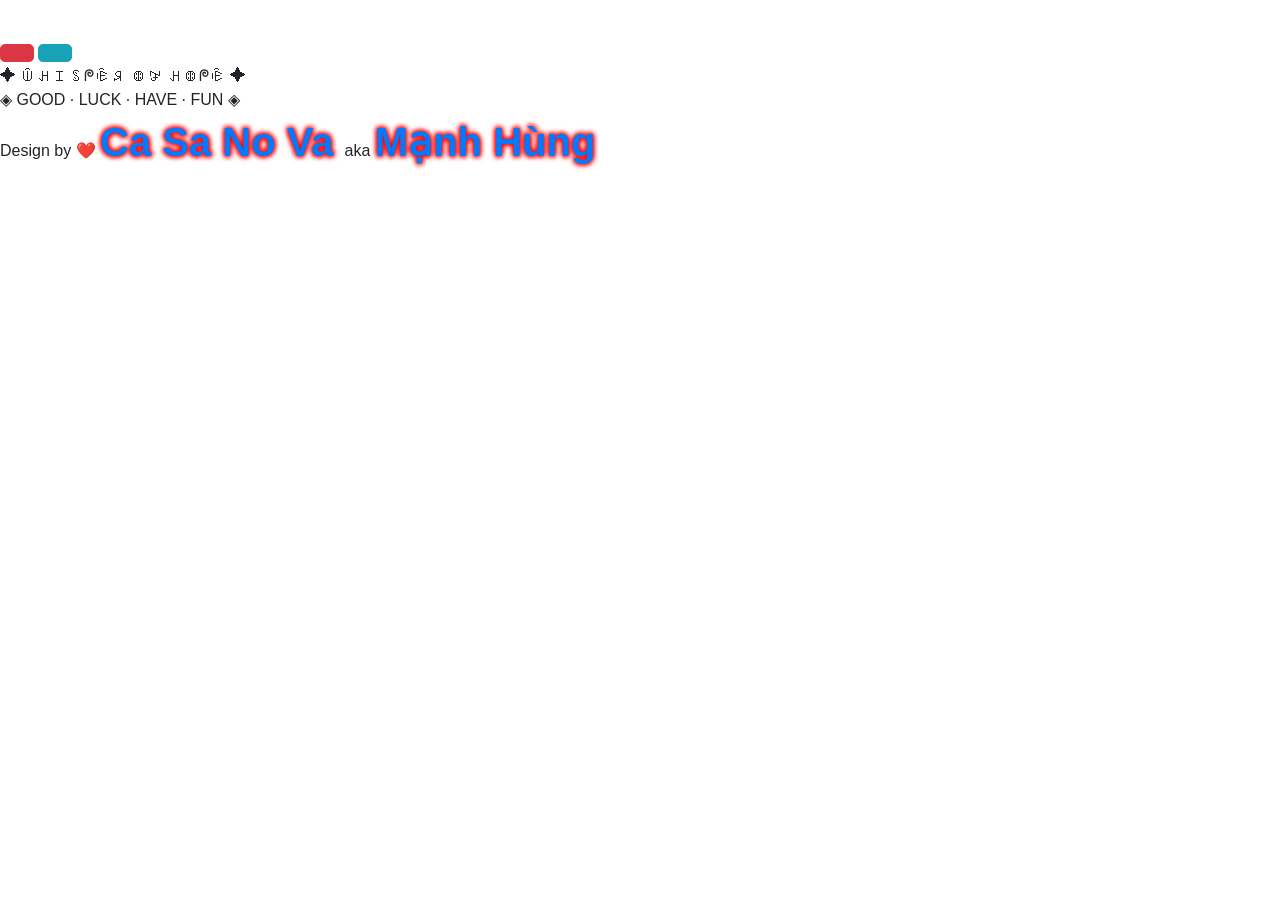
==== 1989.html @ 3f6f7f0f "Adjust viewport scale in 1989.html" ====
<!DOCTYPE html>
 <html>
  <head>
   <title>:::WELCOME TO MANHHUNG1606- FROM BẮC GIANG WITH LOVE:::</title>
   <meta http-equiv="Content-Type" content="text/html; charset=utf-8">
   <meta name="viewport" content="width=device-width, initial-scale=0.42, maximum-scale=0.42, user-scalable=yes">
   <meta http-equiv="Content-Type" content="text/html; charset=windows-1252">
   <link rel="stylesheet" href="https://stackpath.bootstrapcdn.com/bootstrap/4.3.1/css/bootstrap.min.css"
  integrity="sha384-ggOyR0iXCbMQv3Xipma34MD+dH/1fQ784/j6cY/iJTQUOhcWr7x9JvoRxT2MZw1T"
  crossorigin="anonymous">
   <link rel="shortcut icon" type="image/png" href="https://manhhung1606.github.io/manhhung/Pubg1.jpg"/>
   <link rel="stylesheet" href="https://pro.fontawesome.com/releases/v5.10.0/css/all.css"
      integrity="sha384-AYmEC3Yw5cVb3ZcuHtOA93w35dYTsvhLPVnYs9eStHfGJvOvKxVfELGroGkvsg+p"
      crossorigin="anonymous"
    />
   <link rel="stylesheet" type="text/css" href="https://manhhung1606.github.io/manhhung/style.css">
   <link rel="stylesheet" type="text/css" href="https://manhhung1606.github.io/manhhung/loadd.css">
   <link rel="stylesheet" type="text/css" href="https://manhhung1606.github.io/manhhung/style1.css">
   <link rel="stylesheet" type="text/css" href="https://manhhung1606.github.io/manhhung/spinload.css">
   <link rel="stylesheet" type="text/css" href="https://manhhung1606.github.io/manhhung/snow.css">
   <link rel="stylesheet" type="text/css" href="https://manhhung1606.github.io/manhhung/textEffect.css">  
   <link rel="stylesheet" href="https://cdnjs.cloudflare.com/ajax/libs/font-awesome/5.13.1/css/all.min.css">
   <link rel="stylesheet" href="https://cdnjs.cloudflare.com/ajax/libs/magnific-popup.js/1.1.0/magnific-popup.min.css">
   <link rel="stylesheet" href="https://manhhung1606.github.io/manhhung/default.css" type="text/css" media="screen" />
   <link rel="stylesheet" href="https://manhhung1606.github.io/manhhung/bar.css" type="text/css" media="screen" />
   <link rel="stylesheet" href="https://manhhung1606.github.io/manhhung/nivo-slider.css" type="text/css" media="screen" />
   <link rel="stylesheet" href="https://manhhung1606.github.io/manhhung/styleslider.css" type="text/css" media="screen" />

   <script type="text/javascript" src="https://cdnjs.cloudflare.com/ajax/libs/howler/2.0.3/howler.min.js"></script>
   <script src="https://manhhung1606.github.io/manhhung/snow-plugin.js"></script>
  </head>
  <body>
    <script src="https://manhhung1606.github.io/manhhung/chaffle2.js"></script>  
    <script src="https://manhhung1606.github.io/manhhung/audio6.js"></script>   
   
    <div id="demo-1"></div>
    <div id="demo-2"></div>
    <div id="demo-3"></div>  
   
   <div class="wrapper">
     <div id="preloader">
         <div class="spinner">
          <div class="rect1"></div>
          <div class="rect2"></div>
          <div class="rect3"></div>
          <div class="rect4"></div>
          <div class="rect5"></div>
        </div>
     </div>
        <div id="bg"></div>
        <div class="contentt">
  </div>


  <div id="wrapper">
   <div class="slider-wrapper theme-default">
     <div id="slider" class="nivoSlider"> <img src="https://manhhung1606.github.io/manhhung/received_837954396567827.webp" data-thumb="1.jpg" alt="" title="" /> <img src="https://manhhung1606.github.io/manhhung/received_2327218530935302.webp" data-thumb="2.jpg" alt="" title="" /></a> <img src="https://manhhung1606.github.io/manhhung/received_359530867984384.jpeg" data-thumb="3.jpg" alt="" title="" /> <img src="https://manhhung1606.github.io/manhhung/received_254859575397602.webp" data-thumb="4.jpg" alt="" title="" /> <img src="https://manhhung1606.github.io/manhhung/received_2327218530935302.webp" data-thumb="5.jpg" alt="" title="" /><img src="https://manhhung1606.github.io/manhhung/Screenshot_2020-04-05-22-10-33-80_59b007cddc88d2e774f410ce614e91c8.png" data-thumb="6.jpg" alt="" title="" /><img src="https://manhhung1606.github.io/manhhung/Screenshot_2020-03-20-22-53-34-20_59b007cddc88d2e774f410ce614e91c8.png" data-thumb="7.jpg" alt="" title="" /><img src="https://manhhung1606.github.io/manhhung/Screenshot_2020-03-12-23-01-15-84_59b007cddc88d2e774f410ce614e91c8.png" data-thumb="8.jpg" alt="" title="" /><img src="https://manhhung1606.github.io/manhhung/Screenshot_2020-03-12-22-52-43-17_59b007cddc88d2e774f410ce614e91c8.png" data-thumb="9.jpg" alt="" title="" /><img src="https://manhhung1606.github.io/manhhung/Screenshot_2020-03-12-23-02-07-28_59b007cddc88d2e774f410ce614e91c8.png" data-thumb="10.jpg" alt="" title="" /><img src="https://manhhung1606.github.io/manhhung/Screenshot_2020-03-12-23-03-32-20_59b007cddc88d2e774f410ce614e91c8(1).png" data-thumb="11.jpg" alt="" title="" /><img src="https://manhhung1606.github.io/manhhung/Screenshot_2020-03-13-14-27-24-73_59b007cddc88d2e774f410ce614e91c8.png" data-thumb="12.jpg" alt="" title="" /><img src="https://manhhung1606.github.io/manhhung/Screenshot_2020-03-13-22-21-04-27_59b007cddc88d2e774f410ce614e91c8.png" data-thumb="13.jpg" alt="" title="" /><img src="https://manhhung1606.github.io/manhhung/Screenshot_2020-03-13-22-22-27-37_59b007cddc88d2e774f410ce614e91c8.png" data-thumb="14.jpg" alt="" title="" /><img src="https://manhhung1606.github.io/manhhung/Screenshot_2020-03-14-23-17-48-44_59b007cddc88d2e774f410ce614e91c8.png" data-thumb="15.jpg" alt="" title="" /><img src="https://manhhung1606.github.io/manhhung/Screenshot_2020-03-15-23-12-05-74_59b007cddc88d2e774f410ce614e91c8.png" data-thumb="16.jpg" alt="" title="" /><img src="https://manhhung1606.github.io/manhhung/Screenshot_2020-03-15-23-13-00-41_59b007cddc88d2e774f410ce614e91c8.png" data-thumb="17.jpg" alt="" title="" /><img src="https://manhhung1606.github.io/manhhung/Screenshot_2020-03-16-14-54-12-18_59b007cddc88d2e774f410ce614e91c8.png" data-thumb="18.jpg" alt="" title="" /><img src="https://manhhung1606.github.io/manhhung/Screenshot_2020-03-17-22-24-00-80_59b007cddc88d2e774f410ce614e91c8.png" data-thumb="19.jpg" alt="" title="" /><img src="https://manhhung1606.github.io/manhhung/Screenshot_2020-03-17-22-24-41-84_59b007cddc88d2e774f410ce614e91c8.png" data-thumb="20.jpg" alt="" title="" /><img src="https://manhhung1606.github.io/manhhung/Screenshot_2020-03-17-22-26-04-07_59b007cddc88d2e774f410ce614e91c8.png" data-thumb="21.jpg" alt="" title="" /><img src="https://manhhung1606.github.io/manhhung/Screenshot_2020-03-17-22-26-22-37_59b007cddc88d2e774f410ce614e91c8.png" data-thumb="22.jpg" alt="" title="" /><img src="https://manhhung1606.github.io/manhhung/Screenshot_2020-03-20-23-04-20-64_59b007cddc88d2e774f410ce614e91c8(1).png" data-thumb="23.jpg" alt="" title="" /><img src="https://manhhung1606.github.io/manhhung/Screenshot_2020-03-25-23-00-24-37_59b007cddc88d2e774f410ce614e91c8.png" data-thumb="24.jpg" alt="" title="" /><img src="https://manhhung1606.github.io/manhhung/Screenshot_2020-04-06-22-14-07-03_59b007cddc88d2e774f410ce614e91c8.png" data-thumb="25.jpg" alt="" title="" /><img src="https://manhhung1606.github.io/manhhung/Screenshot_2020-04-08-22-03-41-50_59b007cddc88d2e774f410ce614e91c8.png" data-thumb="26.jpg" alt="" title="" /><img src="https://manhhung1606.github.io/manhhung/Screenshot_2020-04-24-22-33-52-77_59b007cddc88d2e774f410ce614e91c8.png" data-thumb="27.jpg" alt="" title="" /><img src="https://manhhung1606.github.io/manhhung/Screenshot_2020-03-11-22-02-48-69_59b007cddc88d2e774f410ce614e91c8.png" data-thumb="28.jpg" alt="" title="" />
     </div>
   </div>
  </div>

     



        <header>
           <p id="title"></p>
           <p id="desc"></p>
           <div class="divContainer">
           <span></span>
	   </div>
        </header>
      
  <button id="yes" type="button" class="btn btn-danger btn-lg"> </button>
  <button id="no" type="button" class="btn btn-info btn-lg"></button>
	
    <!-- Optional JavaScript -->
    <!-- jQuery first, then Popper.js, then Bootstrap JS -->
    <script src="https://code.jquery.com/jquery-3.4.1.js"
  integrity="sha256-WpOohJOqMqqyKL9FccASB9O0KwACQJpFTUBLTYOVvVU="
  crossorigin="anonymous"></script>
      <script src="https://cdnjs.cloudflare.com/ajax/libs/popper.js/1.14.7/umd/popper.min.js" integrity="sha384-UO2eT0CpHqdSJQ6hJty5KVphtPhzWj9WO1clHTMGa3JDZwrnQq4sF86dIHNDz0W1" crossorigin="anonymous"></script>
      <script src="https://stackpath.bootstrapcdn.com/bootstrap/4.3.1/js/bootstrap.min.js" integrity="sha384-JjSmVgyd0p3pXB1rRibZUAYoIIy6OrQ6VrjIEaFf/nJGzIxFDsf4x0xIM+B07jRM" crossorigin="anonymous"></script>
      <script src="https://cdn.jsdelivr.net/npm/sweetalert2@9"></script>
      <script src="https://manhhung1606.github.io/manhhung/config.js"></script>
      <script src="https://manhhung1606.github.io/manhhung/main3.js"></script>
<footer>
  <!-- Sparkles -->
  <div class="sparkle"></div>
  <div class="sparkle"></div>
  <div class="sparkle"></div>
  <div class="sparkle"></div>
  <div class="sparkle"></div>

  <div class="footer-content">
    <div class="glow-line"></div>

    <div class="copyright-text">✦ ꅏꃅꀤꌗᖘꍟꋪ ꂦꎇ ꃅꂦᖘꍟ ✦</div>

    <div class="no-copyright-badge">
      <span class="nc-icon">◈</span>
      GOOD · LUCK · HAVE · FUN 
      <span class="nc-icon">◈</span>
    </div>

    <div class="designer-credit">
      Design by ❤️ <span style="background: url(&quot;http://i106.photobucket.com/albums/m280/YukioKenshin/chopnhay.gif&quot;) repeat scroll 0% 0% transparent; color:white; text-shadow: #ff0000 0px 0px 6px, #ff0000 0px 0px 5px, #ff0000 0px 0px 5px;font-size: 40px; font-weight: bold;"><a href="https://www.facebook.com/carrymetonight"> Ca Sa No Va </a></span> aka <span style="background: url(&quot;http://i106.photobucket.com/albums/m280/YukioKenshin/chopnhay.gif&quot;) repeat scroll 0% 0% transparent; color:white; text-shadow: #ff0000 0px 0px 6px, #ff0000 0px 0px 5px, #ff0000 0px 0px 5px;font-size: 40px; font-weight: bold;"><a href="https://www.facebook.com/whisperofhope.1606">Mạnh Hùng</a></span>
    </div>
  </div>
</footer>
                   	
  <script src="https://ajax.googleapis.com/ajax/libs/jquery/1.10.2/jquery.min.js"></script>
  <script type="text/javascript" src="./jquery.nivo.slider2.js"></script> 
  <script type="text/javascript">
      $(window).load(function() {
          $('#slider').nivoSlider();
      });
  </script> 
  <script src="https://manhhung1606.github.io/manhhung/textEffect.js"></script>   
  </body>
</html>
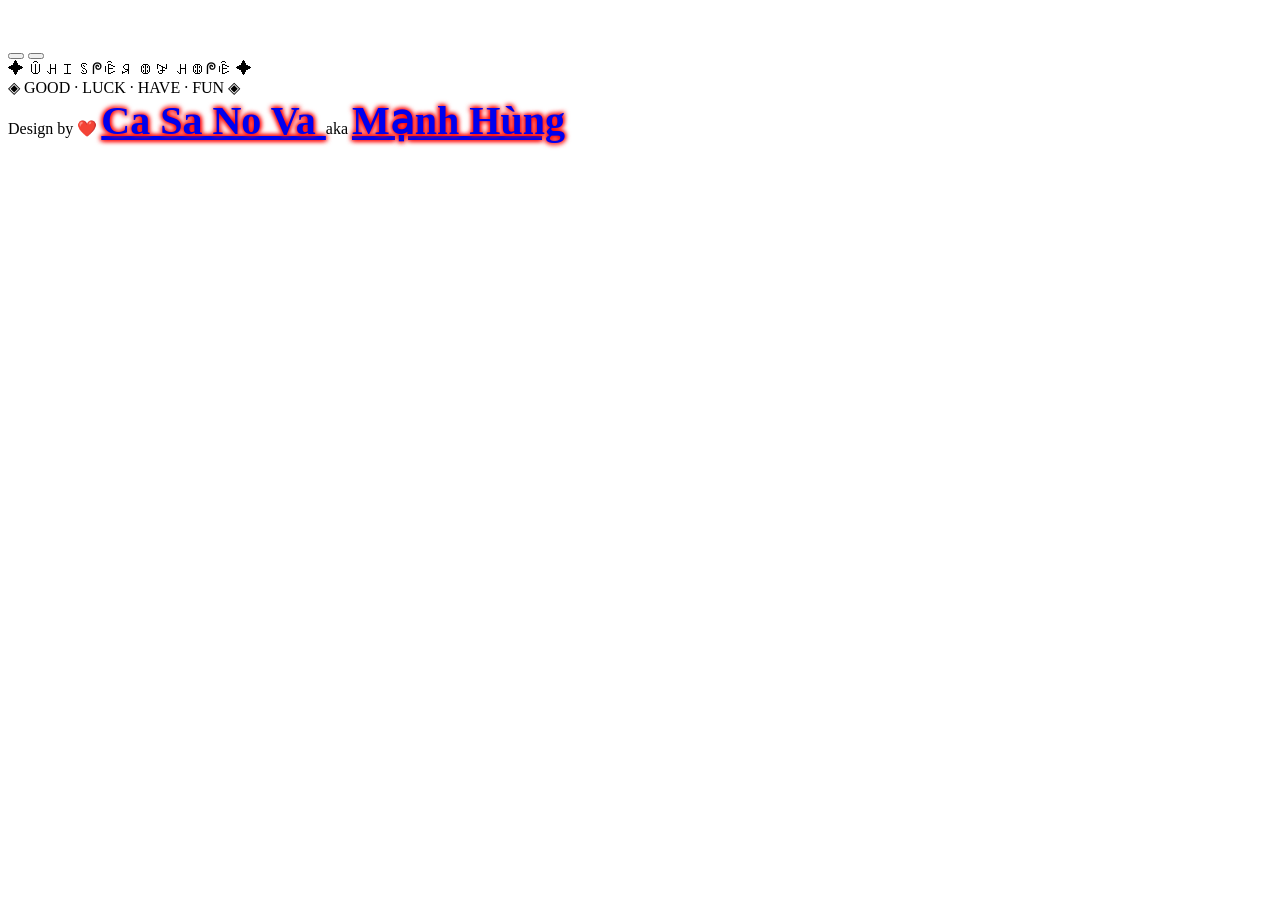
==== commit 8a24a847: "Update 1989.html" ====
--- a/1989.html
+++ b/1989.html
@@ -3,7 +3,17 @@
   <head>
    <title>:::WELCOME TO MANHHUNG1606- FROM BẮC GIANG WITH LOVE:::</title>
    <meta http-equiv="Content-Type" content="text/html; charset=utf-8">
-   <meta name="viewport" content="width=device-width, initial-scale=0.42, maximum-scale=0.42, user-scalable=yes">
+   <meta name="viewport" content="width=device-width, initial-scale=0.41, maximum-scale=0.8">
+   <script>
+     if (navigator.userAgent.toLowerCase().includes("firefox")) {
+              document.write(
+             '<meta name="viewport" content="width=device-width, initial-scale=0.41, maximum-scale=0.41">'
+         );
+     } else {
+         document.write(
+             '<meta name="viewport" content="width=device-width, initial-scale=0.41">'
+         );
+     }  
    <meta http-equiv="Content-Type" content="text/html; charset=windows-1252">
    <link rel="stylesheet" href="https://stackpath.bootstrapcdn.com/bootstrap/4.3.1/css/bootstrap.min.css"
   integrity="sha384-ggOyR0iXCbMQv3Xipma34MD+dH/1fQ784/j6cY/iJTQUOhcWr7x9JvoRxT2MZw1T"
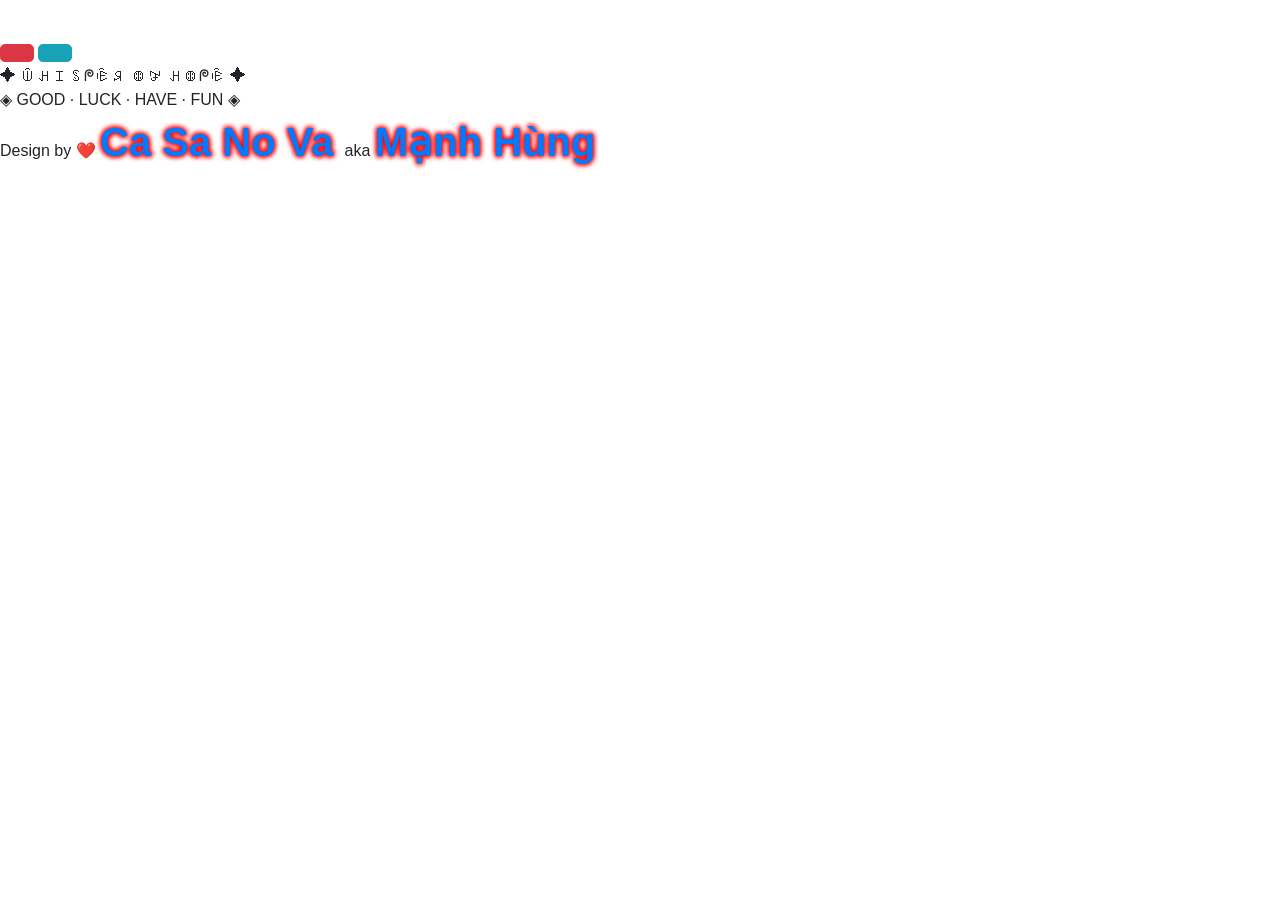
==== commit e2c7e8ed: "Update 1989.html" ====
--- a/1989.html
+++ b/1989.html
@@ -3,17 +3,7 @@
   <head>
    <title>:::WELCOME TO MANHHUNG1606- FROM BẮC GIANG WITH LOVE:::</title>
    <meta http-equiv="Content-Type" content="text/html; charset=utf-8">
-   <meta name="viewport" content="width=device-width, initial-scale=0.41, maximum-scale=0.8">
-   <script>
-     if (navigator.userAgent.toLowerCase().includes("firefox")) {
-              document.write(
-             '<meta name="viewport" content="width=device-width, initial-scale=0.41, maximum-scale=0.41">'
-         );
-     } else {
-         document.write(
-             '<meta name="viewport" content="width=device-width, initial-scale=0.41">'
-         );
-     }  
+   <meta name="viewport" content="width=device-width, initial-scale=0.41, maximum-scale=0.41">
    <meta http-equiv="Content-Type" content="text/html; charset=windows-1252">
    <link rel="stylesheet" href="https://stackpath.bootstrapcdn.com/bootstrap/4.3.1/css/bootstrap.min.css"
   integrity="sha384-ggOyR0iXCbMQv3Xipma34MD+dH/1fQ784/j6cY/iJTQUOhcWr7x9JvoRxT2MZw1T"
